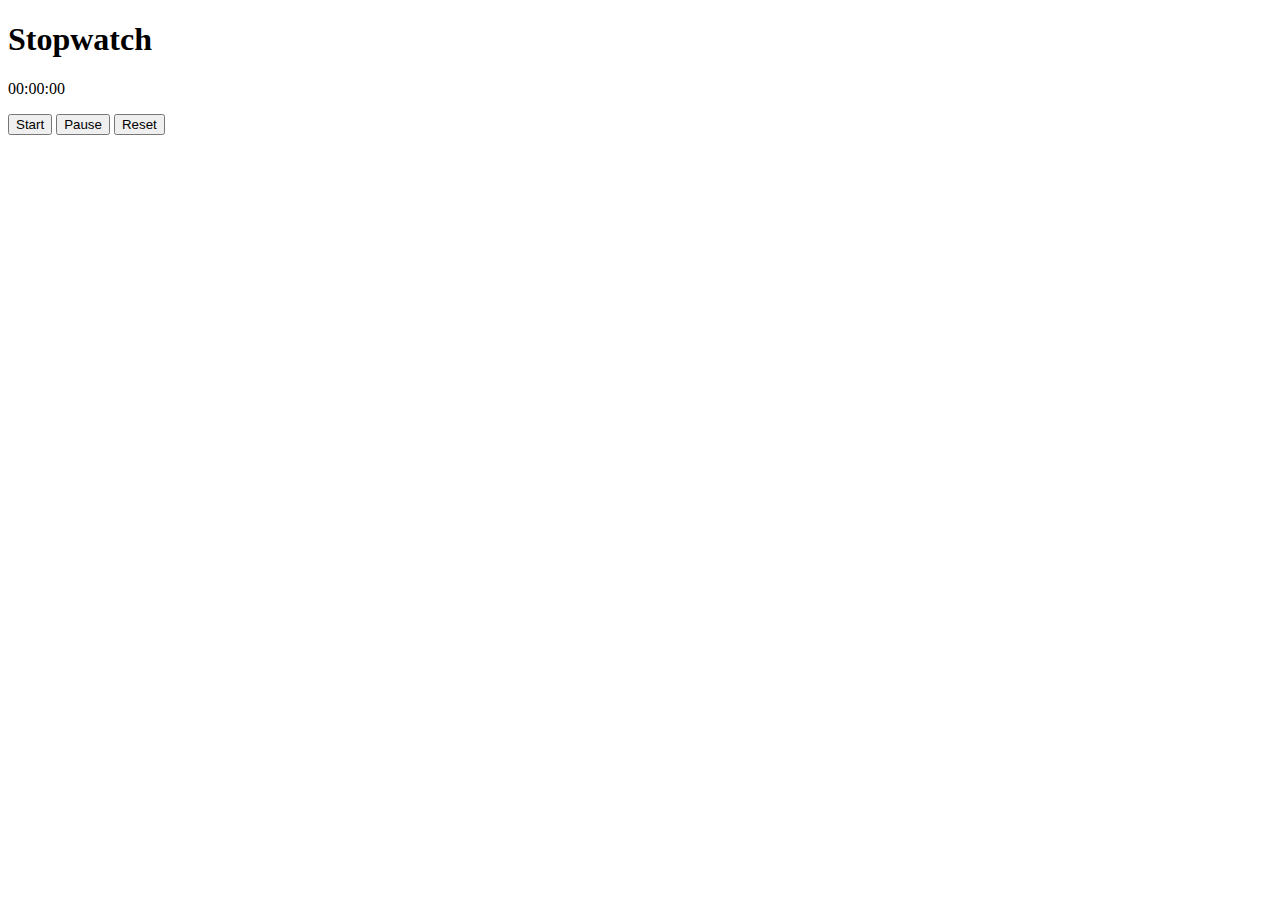
==== StopWatch app/index.html @ 6a95b15b "Basic html and css added" ====
<!DOCTYPE html>
<html lang="en">
<head>
    <meta charset="UTF-8">
    <meta http-equiv="X-UA-Compatible" content="IE=edge">
    <meta name="viewport" content="width=device-width, initial-scale=1.0">
    <title>Document</title>
</head>
<body>
    <div class="head">
        <h1>Stopwatch</h1>
        <p id="display">00:00:00</p>
        <button class="start">Start</button>
        <button class="pause">Pause</button>
        <button class="reset">Reset</button>
    </div>
    <script src="./index.js"></script>
</body>
</html>
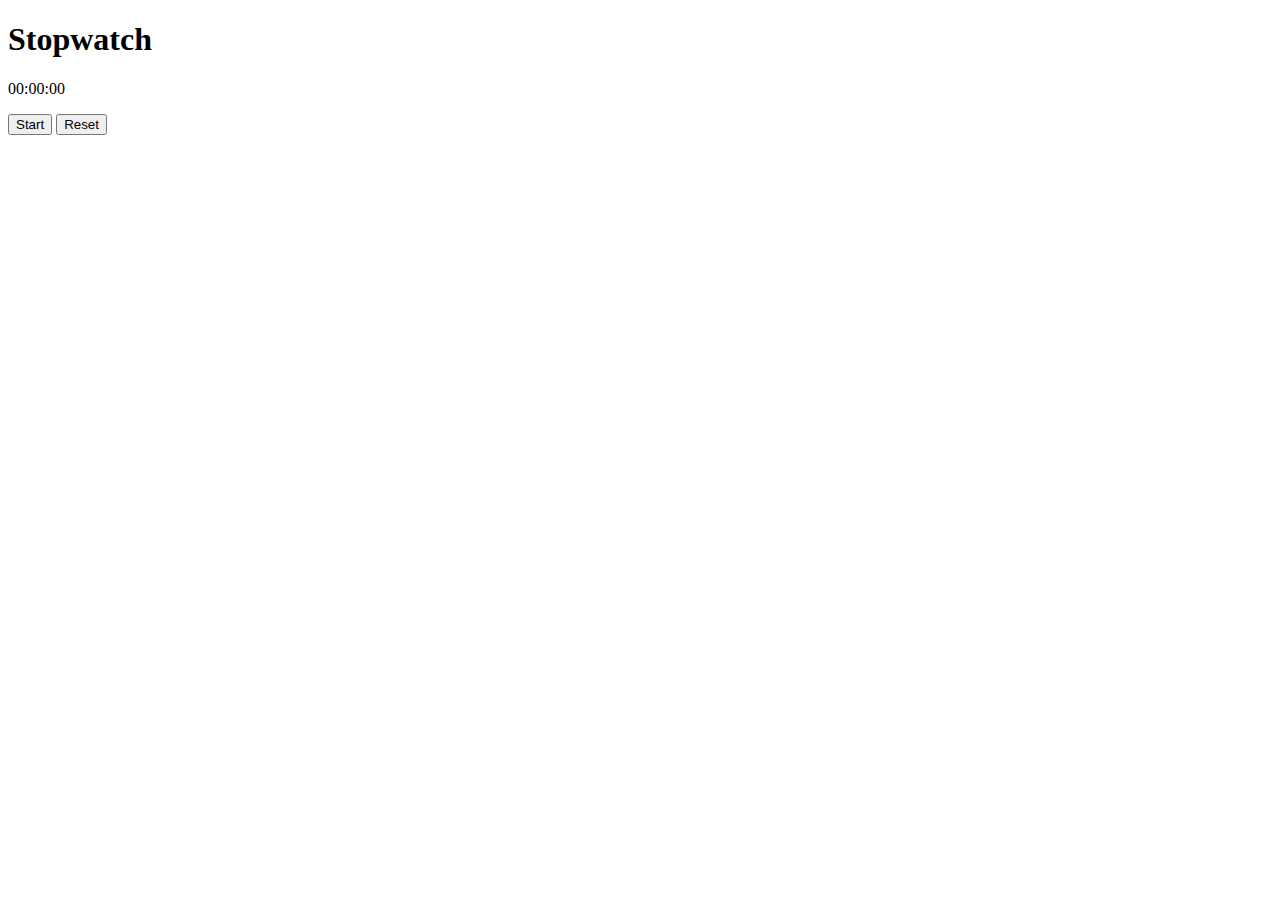
==== commit b29da9bc: "Basic html added" ====
--- a/StopWatch app/index.html
+++ b/StopWatch app/index.html
@@ -11,7 +11,6 @@
         <h1>Stopwatch</h1>
         <p id="display">00:00:00</p>
         <button class="start">Start</button>
-        <button class="pause">Pause</button>
         <button class="reset">Reset</button>
     </div>
     <script src="./index.js"></script>
